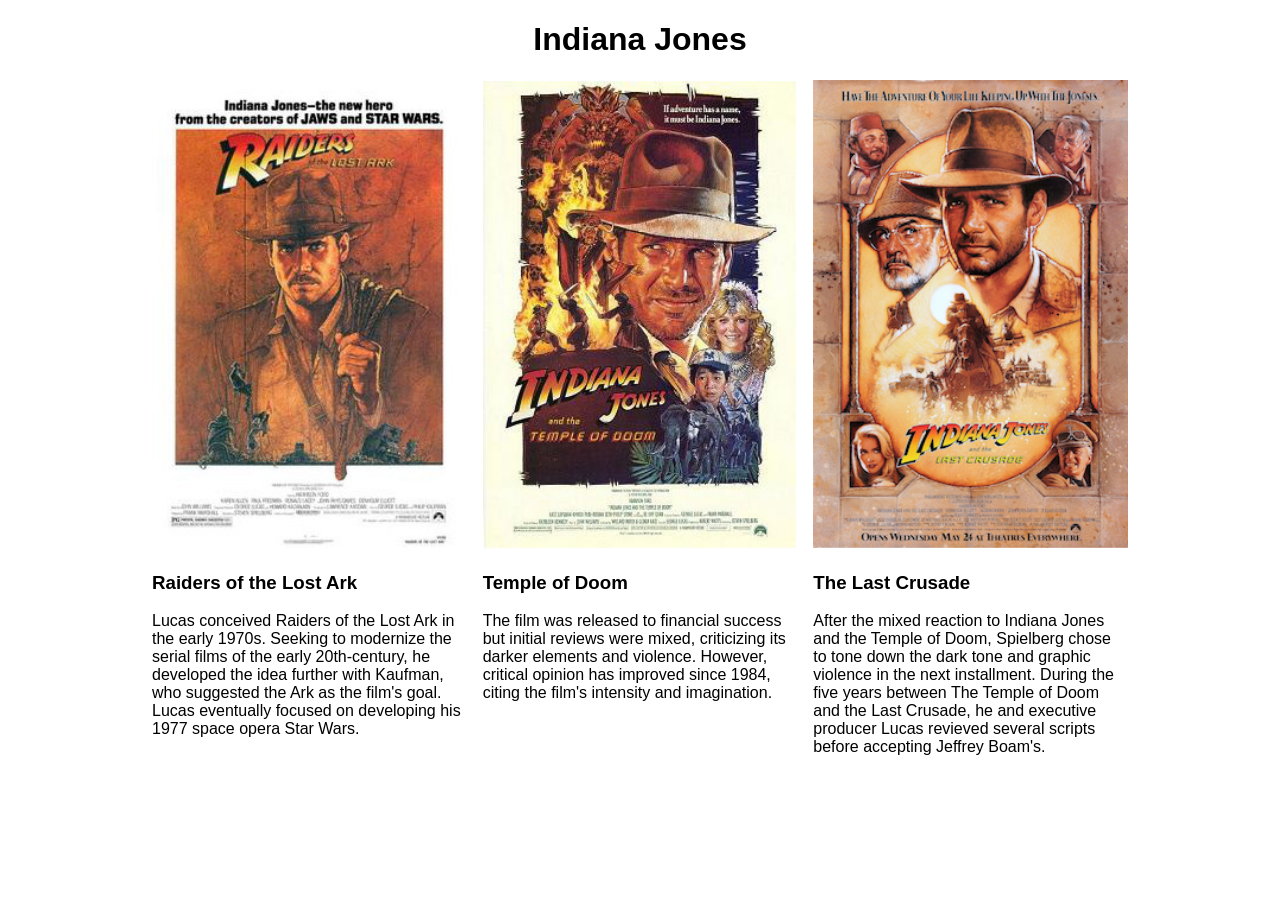
==== prep-css-layout-classes/index.html @ cb076529 "Completed prep-css-layout-classes" ====
<!DOCTYPE html>
<html lang="en">
  <head>
    <meta charset="UTF-8" />
    <meta name="viewport" content="width=device-width, initial-scale=1.0" />
    <meta http-equiv="X-UA-Compatible" content="ie=edge" />
    <title>CSS Layout Classes</title>
    <link rel="stylesheet" href="reset.css" />
    <style>
      /* stylelint-disable block-no-empty */
      body {
        font-family: sans-serif;
      }

      h1 {
        text-align: center;
      }
      .container {
        max-width: 992px;
        margin: auto;
      }
      .row {
        width: 100%;
        display: flex;
      }
      .column {
        flex-basis: calc(100% / 3);
        padding-left: 8px;
        padding-right: 8px;
      }
      img {
        width: 100%;
      }
    </style>
  </head>
  <body>
    <h1>Indiana Jones</h1>
    <div class="container">
      <div class="row">
        <div class="column">
          <img src=images/raiders.jpg>
          <h3>Raiders of the Lost Ark</h3>
          <p>
            Lucas conceived Raiders of the Lost Ark in the early 1970s. Seeking
            to modernize the serial films of the early 20th-century, he
            developed the idea further with Kaufman, who suggested the Ark as
            the film's goal. Lucas eventually focused on developing his 1977
            space opera Star Wars.
          </p>
        </div>
        <div class="column">
          <img src=images/temple.jpg>
          <h3>Temple of Doom</h3>
          <p>
            The film was released to financial success but initial reviews were
            mixed, criticizing its darker elements and violence. However,
            critical opinion has improved since 1984, citing the film's
            intensity and imagination.
          </p>
        </div>
        <div class="column">
          <img src=images/crusade.jpg>
          <h3>The Last Crusade</h3>
          <p>
            After the mixed reaction to Indiana Jones and the Temple of Doom,
            Spielberg chose to tone down the dark tone and graphic violence in
            the next installment. During the five years between The Temple of
            Doom and the Last Crusade, he and executive producer Lucas revieved
            several scripts before accepting Jeffrey Boam's.
          </p>
        </div>
      </div>
    </div>
    <!-- Complete the HTML here -->
  </body>
</html>
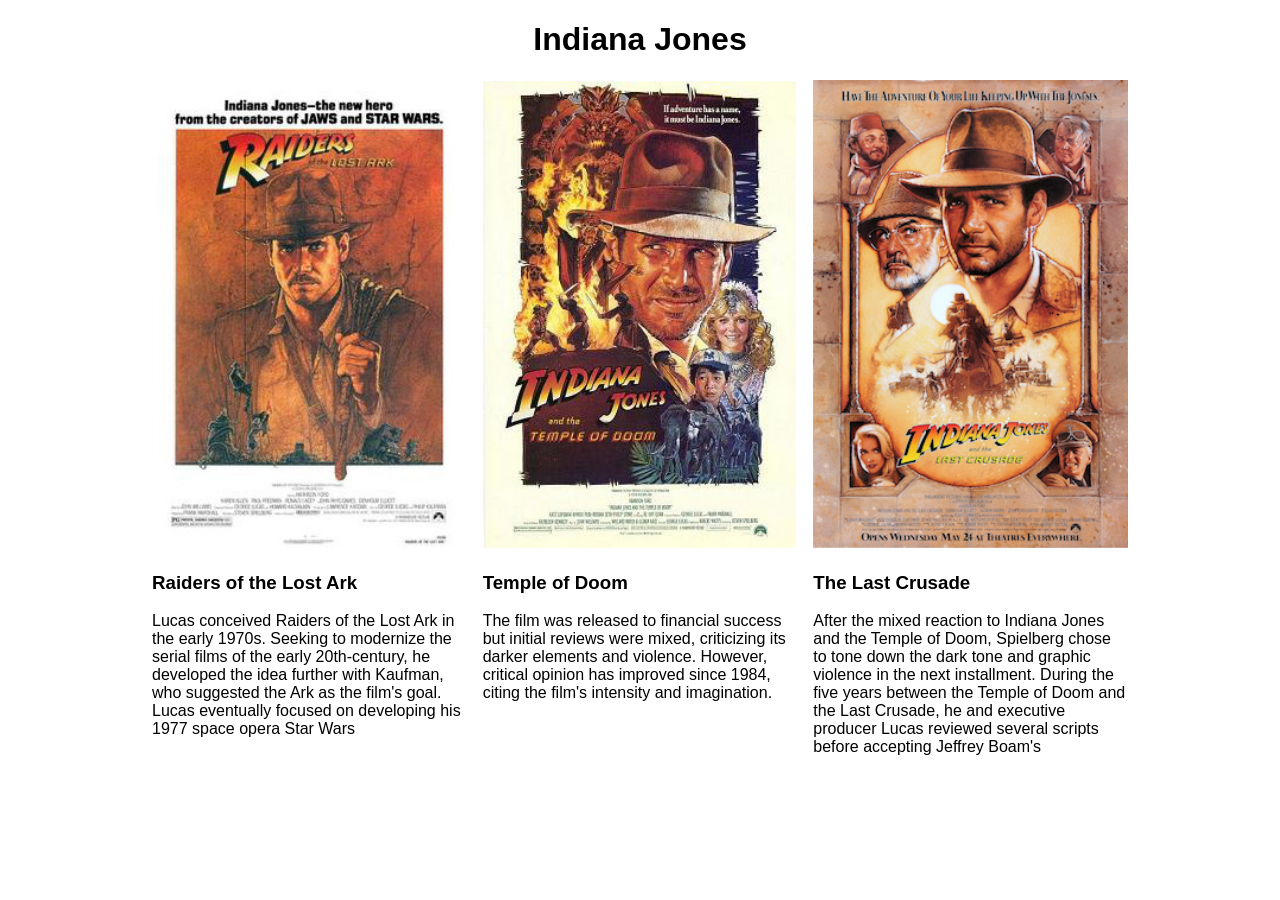
==== commit c2b637b4: "Completed prep-css-layout-classes exercise." ====
--- a/prep-css-layout-classes/index.html
+++ b/prep-css-layout-classes/index.html
@@ -15,14 +15,17 @@
       h1 {
         text-align: center;
       }
+
       .container {
         max-width: 992px;
         margin: auto;
       }
+
       .row {
         width: 100%;
         display: flex;
       }
+
       .column {
         flex-basis: calc(100% / 3);
         padding-left: 8px;
@@ -38,18 +41,18 @@
     <div class="container">
       <div class="row">
         <div class="column">
-          <img src=images/raiders.jpg>
+          <img src="images/raiders.jpg" />
           <h3>Raiders of the Lost Ark</h3>
           <p>
             Lucas conceived Raiders of the Lost Ark in the early 1970s. Seeking
             to modernize the serial films of the early 20th-century, he
             developed the idea further with Kaufman, who suggested the Ark as
             the film's goal. Lucas eventually focused on developing his 1977
-            space opera Star Wars.
+            space opera Star Wars
           </p>
         </div>
         <div class="column">
-          <img src=images/temple.jpg>
+          <img src="images/temple.jpg" />
           <h3>Temple of Doom</h3>
           <p>
             The film was released to financial success but initial reviews were
@@ -59,18 +62,17 @@
           </p>
         </div>
         <div class="column">
-          <img src=images/crusade.jpg>
+          <img src="images/crusade.jpg" />
           <h3>The Last Crusade</h3>
           <p>
             After the mixed reaction to Indiana Jones and the Temple of Doom,
             Spielberg chose to tone down the dark tone and graphic violence in
-            the next installment. During the five years between The Temple of
-            Doom and the Last Crusade, he and executive producer Lucas revieved
-            several scripts before accepting Jeffrey Boam's.
+            the next installment. During the five years between the Temple of
+            Doom and the Last Crusade, he and executive producer Lucas reviewed
+            several scripts before accepting Jeffrey Boam's
           </p>
         </div>
       </div>
     </div>
-    <!-- Complete the HTML here -->
   </body>
 </html>
